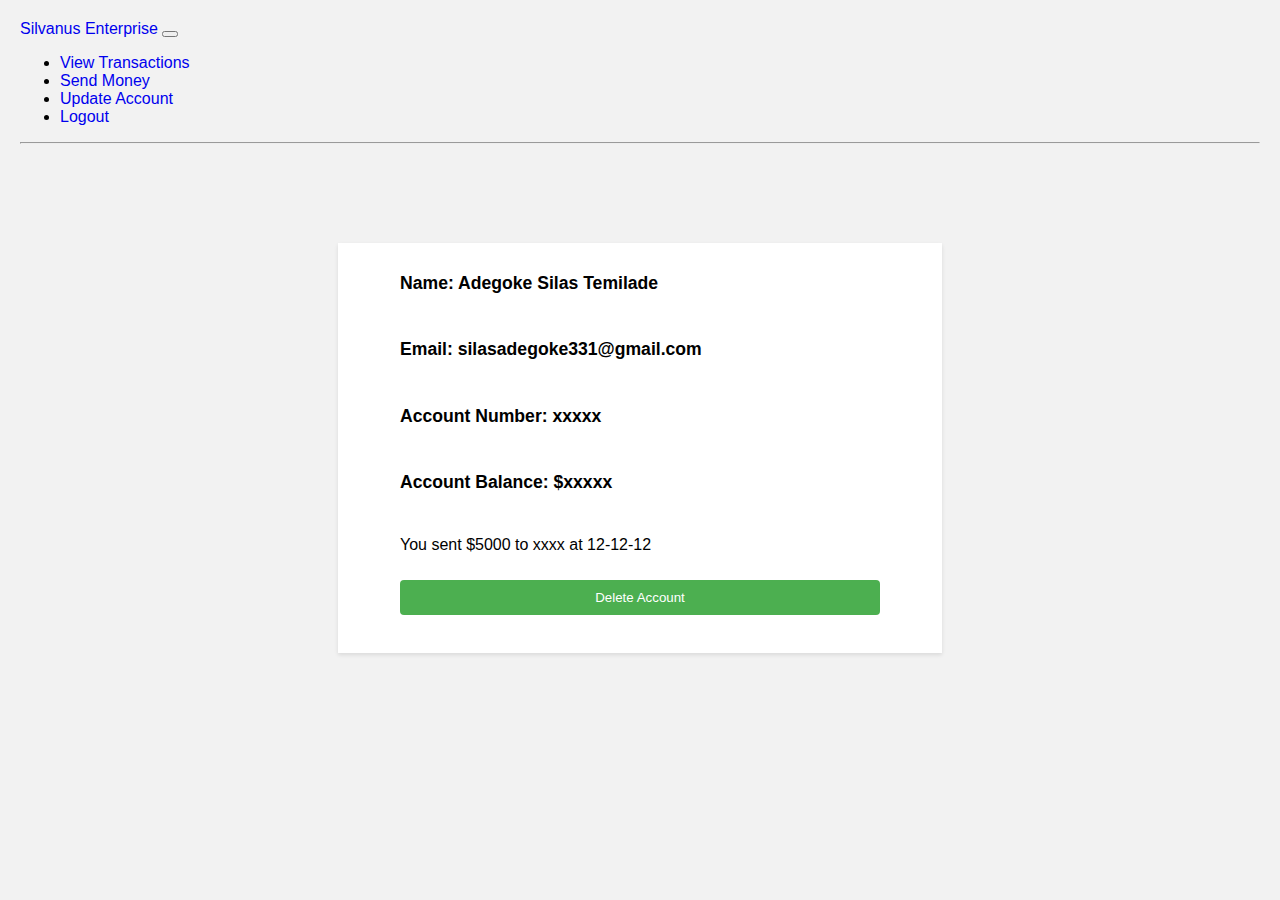
==== details.html @ d2d57d20 "Add files via upload" ====
<!DOCTYPE html>
<html lang="en">
<head>
    <meta charset="UTF-8">
    <meta name="viewport" content="width=device-width, initial-scale=1.0">
    <link href="https://cdn.jsdelivr.net/npm/bootstrap@5.3.0/dist/css/bootstrap.min.css" rel="stylesheet" integrity="sha384-9ndCyUaIbzAi2FUVXJi0CjmCapSmO7SnpJef0486qhLnuZ2cdeRhO02iuK6FUUVM" crossorigin="anonymous">
    <link rel="stylesheet" href="./styles.css?v=<?php echo time(); ?>">

    <title>Document</title>
</head>

<body style="margin: 0;">
<div>

</div>
<nav class="navbar navbar-expand-lg ">
    <div class="container-fluid">
      <a class="navbar-brand" href="#">Silvanus Enterprise</a>
      <button class="navbar-toggler" type="button" data-bs-toggle="collapse" data-bs-target="#navbarNav" aria-controls="navbarNav" aria-expanded="false" aria-label="Toggle navigation">
        <span class="navbar-toggler-icon"></span>
      </button>
      <div class="collapse navbar-collapse" id="navbarNav">
        <ul class="navbar-nav">
          <li class="nav-item">
            <a class="nav-link active" aria-current="page" href="./details.html">View Transactions</a>
          </li>
          <li class="nav-item">
            <a class="nav-link" href="./transactions.html">Send Money</a>
          </li>
          <li class="nav-item">
            <a class="nav-link" href="./update.html">Update Account</a>
          </li>
          <li class="nav-item">
            <a class="nav-link" href="./index.html">Logout</a>
          </li>
        </ul>
      </div>
    </div>
  </nav>
  <hr/>
  <div class="details">
    <h3>Name: Adegoke Silas Temilade</h3>
    <h3>Email: silasadegoke331@gmail.com</h3>
    <h3>Account Number: xxxxx</h3>
    <h3>Account Balance: $xxxxx</h3>
    <p>You sent $5000 to xxxx at 12-12-12</p>
    <button class="create">
        <a href="./index.html">Delete Account</a>
    </button>
  </div>
<script src="https://cdn.jsdelivr.net/npm/bootstrap@5.3.0/dist/js/bootstrap.bundle.min.js" integrity="sha384-geWF76RCwLtnZ8qwWowPQNguL3RmwHVBC9FhGdlKrxdiJJigb/j/68SIy3Te4Bkz" crossorigin="anonymous"></script>
</body>

</html>
---- styles.css ----
body {
  font-family: Arial, sans-serif;
  margin: 0;
  padding: 20px;
  background-color: #f2f2f2;
}

h2 {
  text-align: center;
}

table {
  margin: 0 auto;
}

form {
  max-width: 400px;
  margin: auto auto;
  padding: 5%;
  padding-top: 1%;
  min-width: 150px;
  background-color: #ffffff;
  box-shadow: 0 2px 4px rgba(0, 0, 0, 0.1);
  padding-bottom: 3%;
  margin-top: 3%;
}

form h2 {
  margin-top: 0;
}

label {
  display: block;
  font-weight: bold;
}

input[type="text"],
input[type="email"],
input[type="password"] {
  width: 100%;
  padding: 5px;
  margin-bottom: 15px;
  border: 1px solid #ccc;
  border-top: 0px;
  border-left: 0px;
  border-right: 0px;
  outline-width: 0px;
  box-sizing: border-box;
}

input[type="submit"],
.create {
  background-color: #4caf50;
  color: #ffffff;
  padding: 10px 20px;
  border: none;
  border-radius: 4px;
  cursor: pointer;
}

.create a {
  color: white;
}

input[type="submit"]:hover {
  background-color: #45a049;
}

.sub {
  display: flex;
  justify-content: space-evenly;
  gap: 10%;
}

#submit {
  padding: 0 8% 0 8%;
}

.main {
  display: flex;
  justify-content: space-between;
  margin-top: -5%;
  background-color: #333;
  padding: 20px;
  color: #fff;
}

.inner {
  display: flex;
  align-self: center;
  flex-direction: row;
  list-style: none;
  justify-content: space-between;
  margin-right: 15px;
  font-size: 15px;
  gap: 20px;
}

.log {
  align-self: center;
}

a {
  text-decoration: none;
}

.details {
  display: flex;
  flex-direction: column;
  margin: 8% auto;
  max-width: 480px;
  min-width: 200px;
  padding: 5%;
  padding-top: 1%;
  min-width: 150px;
  background-color: #ffffff;
  box-shadow: 0 2px 4px rgba(0, 0, 0, 0.1);
  padding-bottom: 3%;
  gap: 10px;
}

.details h3 {
  font-size: 110%;
}

a:hover {
  color: orange;
}

.delete {
  background-color: red;
  border: 0;
  display: flex;
  flex-direction: column;
  padding: 3%;
  padding-left: 45%;
  padding-right: 55%;
  align-self: center;
}

.delete a {
  color: white;
}

@media (max-width: 638px) {
  form {
    max-width: 100%;
    padding: 10px;
    
  }
  .delete {
    
    padding-left: 25%;
    padding-right: 35%;
    align-self: center;
  }
  .details{
    margin-top: 38%;
  }
}

@media (max-width: 300px) {
  .details h3 {
    font-size: 90%;
  }
  .delete {
    
    padding-left: 25%;
    padding-right: 35%;
    align-self: center;
  }
  .details{
    margin-top: 38%;
  }
}
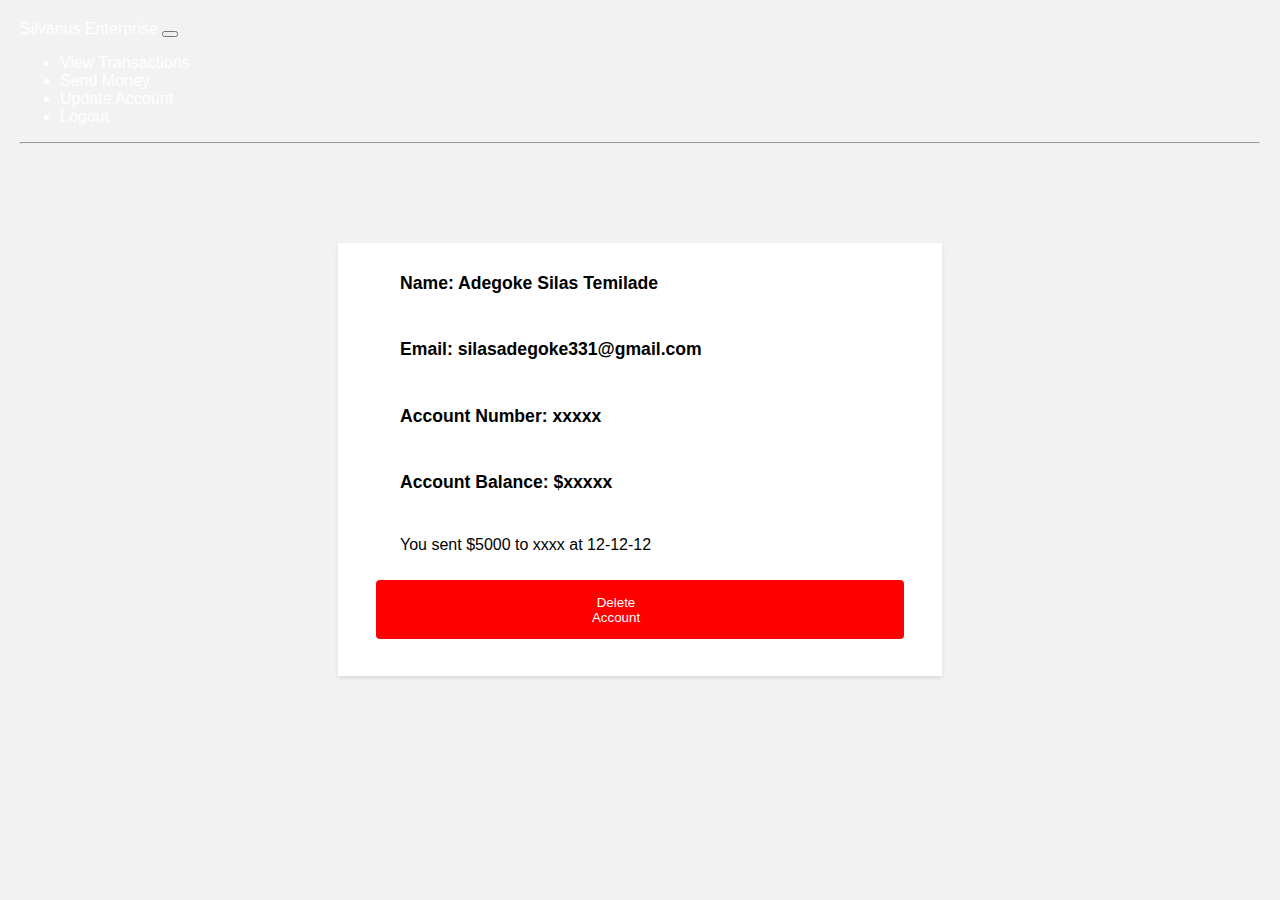
==== commit 91e1a0b9: "Update details.html" ====
--- a/details.html
+++ b/details.html
@@ -13,25 +13,25 @@
 <div>
 
 </div>
-<nav class="navbar navbar-expand-lg ">
-    <div class="container-fluid">
-      <a class="navbar-brand" href="#">Silvanus Enterprise</a>
-      <button class="navbar-toggler" type="button" data-bs-toggle="collapse" data-bs-target="#navbarNav" aria-controls="navbarNav" aria-expanded="false" aria-label="Toggle navigation">
+<nav class="navbar navbar-expand-lg " style="color: white;">
+    <div class="container-fluid" >
+      <a style="color: white;" class="navbar-brand" href="#">Silvanus Enterprise</a>
+      <button class="navbar-toggler navbar-light" type="button" data-bs-toggle="collapse" data-bs-target="#navbarNav" aria-controls="navbarNav" aria-expanded="false" aria-label="Toggle navigation">
         <span class="navbar-toggler-icon"></span>
       </button>
-      <div class="collapse navbar-collapse" id="navbarNav">
-        <ul class="navbar-nav">
+      <div  class="collapse navbar-collapse" id="navbarNav" style="color: white;">
+        <ul  class="navbar-nav">
           <li class="nav-item">
-            <a class="nav-link active" aria-current="page" href="./details.html">View Transactions</a>
+            <a style="color: white;" class="nav-link active" aria-current="page" href="./details.html">View Transactions</a>
           </li>
           <li class="nav-item">
-            <a class="nav-link" href="./transactions.html">Send Money</a>
+            <a style="color: white;" class="nav-link" href="./transactions.html">Send Money</a>
           </li>
           <li class="nav-item">
-            <a class="nav-link" href="./update.html">Update Account</a>
+            <a style="color: white;" class="nav-link" href="./update.html">Update Account</a>
           </li>
           <li class="nav-item">
-            <a class="nav-link" href="./index.html">Logout</a>
+            <a style="color: white;" class="nav-link" href="./index.html">Logout</a>
           </li>
         </ul>
       </div>
@@ -44,7 +44,7 @@
     <h3>Account Number: xxxxx</h3>
     <h3>Account Balance: $xxxxx</h3>
     <p>You sent $5000 to xxxx at 12-12-12</p>
-    <button class="create">
+    <button class="create delete">
         <a href="./index.html">Delete Account</a>
     </button>
   </div>
--- a/styles.css
+++ b/styles.css
@@ -23,6 +23,7 @@
   box-shadow: 0 2px 4px rgba(0, 0, 0, 0.1);
   padding-bottom: 3%;
   margin-top: 3%;
+  border-radius:1px;
 }
 
 form h2 {
@@ -172,4 +173,4 @@
   .details{
     margin-top: 38%;
   }
-}+}
